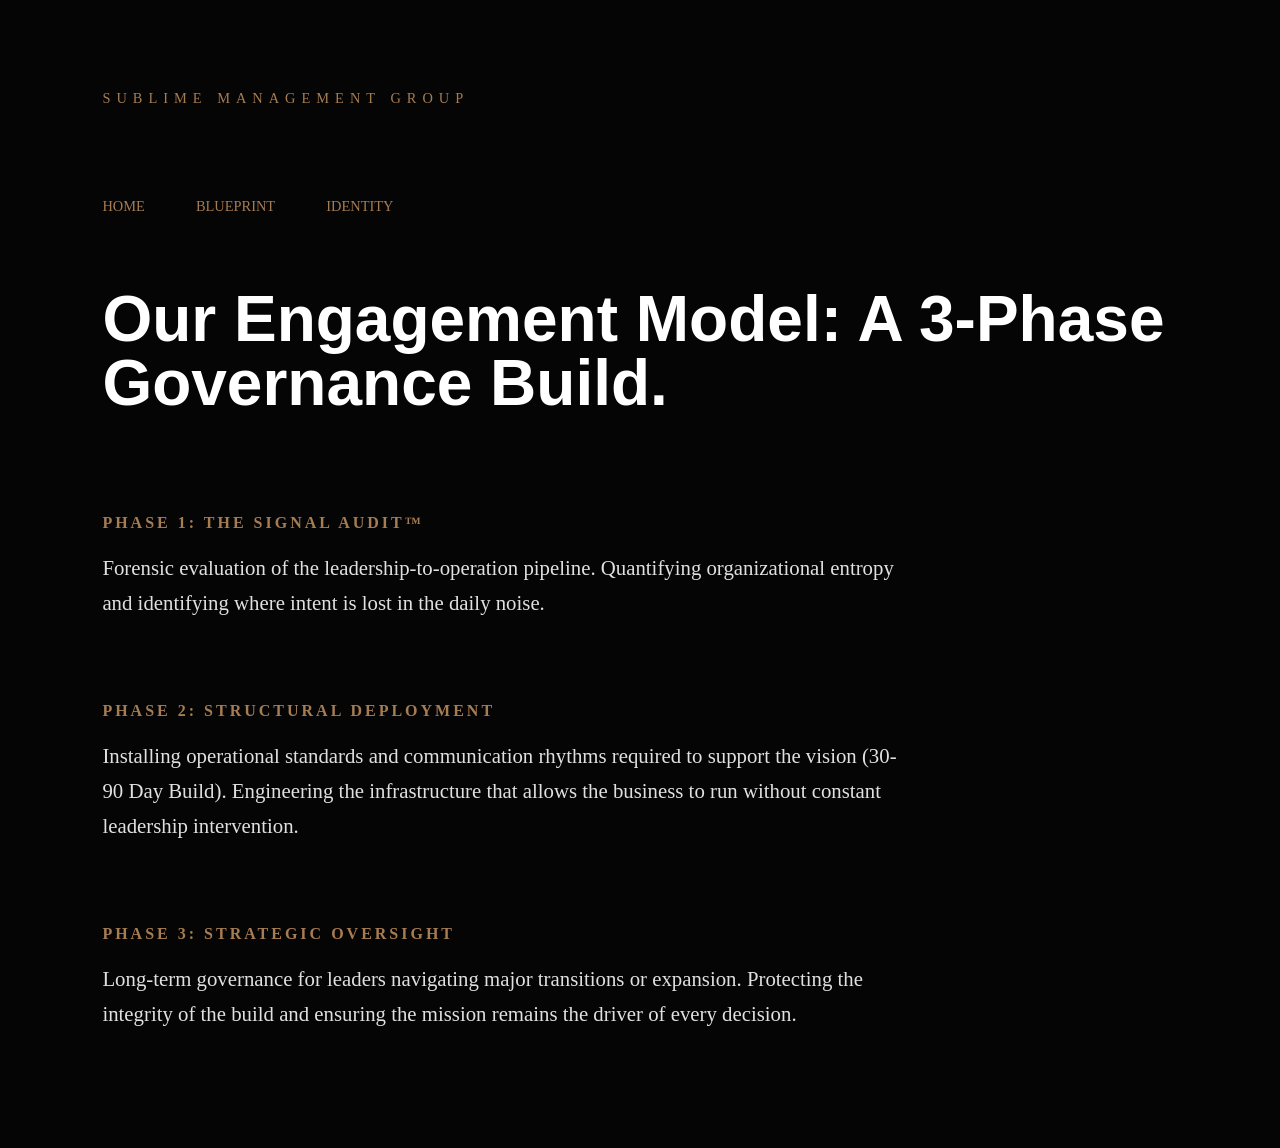
==== blueprint.html @ 36cf4adf "Update blueprint.html" ====
<!DOCTYPE html>
<html lang="en"><head><link rel="stylesheet" href="style.css"><title>Blueprint | Engagement Model</title></head>
<body>
    <div class="logo">Sublime MANAGEMENT GROUP</div>
    <nav><a href="index.html">Home</a><a href="blueprint.html">Blueprint</a><a href="identity.html">Identity</a></nav>
    <h1>Our Engagement Model: A 3-Phase Governance Build.</h1>
    <h3>Phase 1: The Signal Audit™</h3>
    <p>Forensic evaluation of the leadership-to-operation pipeline. Quantifying organizational entropy and identifying where intent is lost in the daily noise.</p>
    <h3>Phase 2: Structural Deployment</h3>
    <p>Installing operational standards and communication rhythms required to support the vision (30-90 Day Build). Engineering the infrastructure that allows the business to run without constant leadership intervention.</p>
    <h3>Phase 3: Strategic Oversight</h3>
    <p>Long-term governance for leaders navigating major transitions or expansion. Protecting the integrity of the build and ensuring the mission remains the driver of every decision.</p>
</body></html>
---- style.css ----
:root { --bg: #050505; --text: #ffffff; --bronze: #a67c52; }
* { margin: 0; padding: 0; box-sizing: border-box; }
body { 
    background: var(--bg); 
    color: var(--text); 
    font-family: 'Georgia', serif; 
    min-height: 100vh; 
    padding: 10vh 8vw; 
    display: flex; 
    flex-direction: column; 
    justify-content: flex-start;
}
.logo { color: var(--bronze); font-size: 0.9rem; letter-spacing: 6px; text-transform: uppercase; margin-bottom: 10vh; }
nav { margin-bottom: 8vh; }
nav a { color: var(--bronze); text-decoration: none; margin-right: 4vw; font-size: 0.9rem; text-transform: uppercase; }
h1 { font-family: sans-serif; font-size: clamp(2.5rem, 6vw, 4rem); line-height: 1; font-weight: 800; margin-bottom: 5vh; }
h3 { color: var(--bronze); font-size: 1rem; text-transform: uppercase; letter-spacing: 3px; margin-top: 6vh; margin-bottom: 2vh; }
p { font-size: 1.3rem; color: #e0e0e0; margin-bottom: 3vh; line-height: 1.7; max-width: 800px; }
.btn { display: inline-block; background: var(--bronze); color: #000; padding: 25px 50px; text-decoration: none; font-weight: bold; text-transform: uppercase; border: none; margin-top: 6vh; cursor: pointer; font-size: 1.1rem; }
input, textarea { width: 100%; background: #111; border: 1px solid #333; color: var(--text); padding: 20px; margin-bottom: 25px; font-size: 1.1rem; }
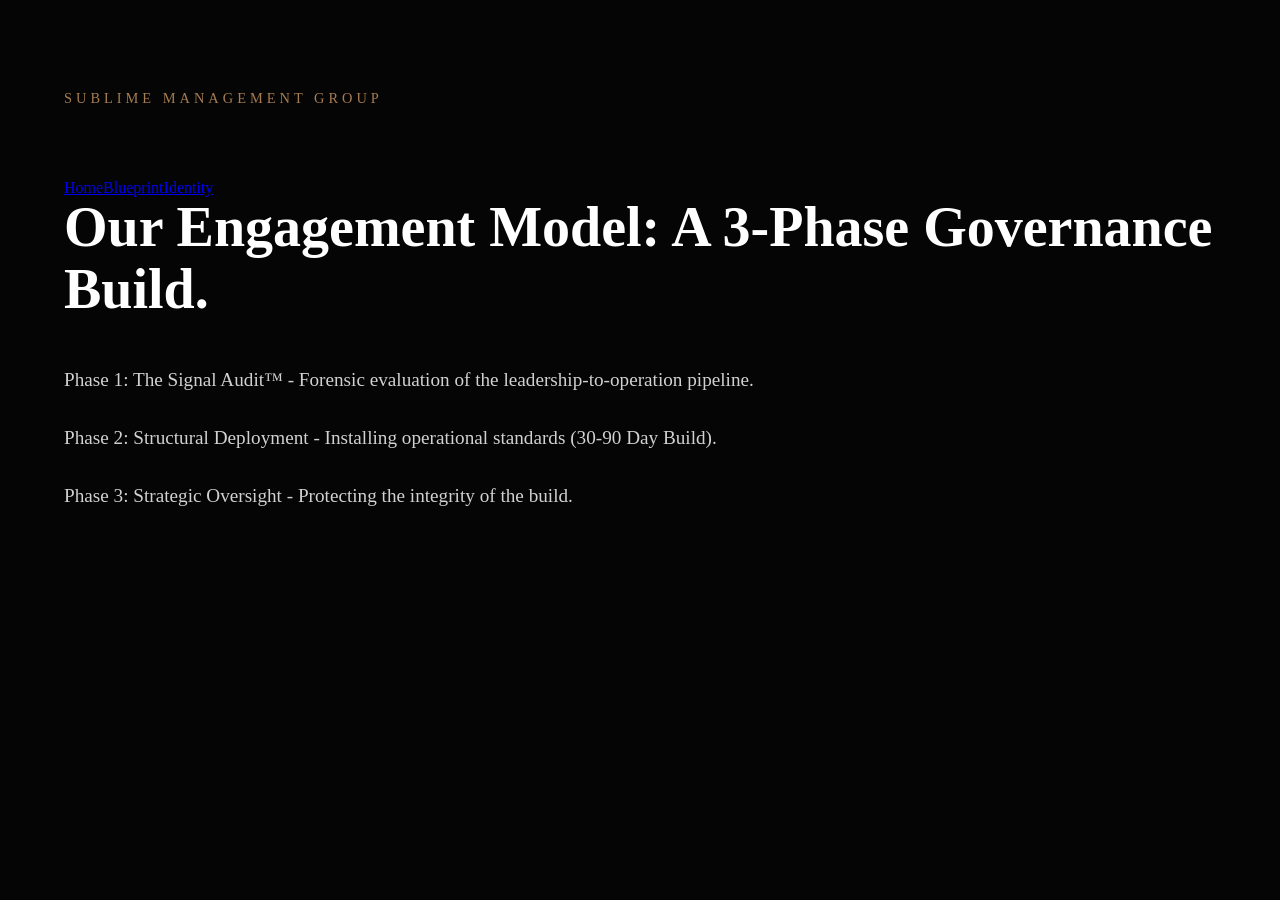
==== commit f9ea9814: "Update blueprint.html" ====
--- a/blueprint.html
+++ b/blueprint.html
@@ -1,13 +1,17 @@
 <!DOCTYPE html>
-<html lang="en"><head><link rel="stylesheet" href="style.css"><title>Blueprint | Engagement Model</title></head>
+<html lang="en">
+<head>
+    <meta charset="UTF-8">
+    <meta name="viewport" content="width=device-width, initial-scale=1.0">
+    <link rel="stylesheet" href="style.css">
+    <title>Blueprint</title>
+</head>
 <body>
     <div class="logo">Sublime MANAGEMENT GROUP</div>
     <nav><a href="index.html">Home</a><a href="blueprint.html">Blueprint</a><a href="identity.html">Identity</a></nav>
     <h1>Our Engagement Model: A 3-Phase Governance Build.</h1>
-    <h3>Phase 1: The Signal Audit™</h3>
-    <p>Forensic evaluation of the leadership-to-operation pipeline. Quantifying organizational entropy and identifying where intent is lost in the daily noise.</p>
-    <h3>Phase 2: Structural Deployment</h3>
-    <p>Installing operational standards and communication rhythms required to support the vision (30-90 Day Build). Engineering the infrastructure that allows the business to run without constant leadership intervention.</p>
-    <h3>Phase 3: Strategic Oversight</h3>
-    <p>Long-term governance for leaders navigating major transitions or expansion. Protecting the integrity of the build and ensuring the mission remains the driver of every decision.</p>
-</body></html>
+    <p>Phase 1: The Signal Audit™ - Forensic evaluation of the leadership-to-operation pipeline.</p>
+    <p>Phase 2: Structural Deployment - Installing operational standards (30-90 Day Build).</p>
+    <p>Phase 3: Strategic Oversight - Protecting the integrity of the build.</p>
+</body>
+</html>
--- a/style.css
+++ b/style.css
@@ -1,20 +1,39 @@
-:root { --bg: #050505; --text: #ffffff; --bronze: #a67c52; }
+:root { 
+    --bg: #050505; 
+    --text: #ffffff; 
+    --bronze: #a67c52; 
+}
 * { margin: 0; padding: 0; box-sizing: border-box; }
-body { 
-    background: var(--bg); 
-    color: var(--text); 
-    font-family: 'Georgia', serif; 
-    min-height: 100vh; 
-    padding: 10vh 8vw; 
-    display: flex; 
-    flex-direction: column; 
+
+html, body {
+    width: 100%;
+    min-height: 100%;
+    background-color: var(--bg);
+    color: var(--text);
+    font-family: 'Georgia', serif;
+}
+
+/* This container ensures the content fills the space correctly */
+body {
+    display: flex;
+    flex-direction: column;
+    padding: 10vh 5vw; /* This distributes the content vertically */
     justify-content: flex-start;
 }
-.logo { color: var(--bronze); font-size: 0.9rem; letter-spacing: 6px; text-transform: uppercase; margin-bottom: 10vh; }
-nav { margin-bottom: 8vh; }
-nav a { color: var(--bronze); text-decoration: none; margin-right: 4vw; font-size: 0.9rem; text-transform: uppercase; }
-h1 { font-family: sans-serif; font-size: clamp(2.5rem, 6vw, 4rem); line-height: 1; font-weight: 800; margin-bottom: 5vh; }
-h3 { color: var(--bronze); font-size: 1rem; text-transform: uppercase; letter-spacing: 3px; margin-top: 6vh; margin-bottom: 2vh; }
-p { font-size: 1.3rem; color: #e0e0e0; margin-bottom: 3vh; line-height: 1.7; max-width: 800px; }
-.btn { display: inline-block; background: var(--bronze); color: #000; padding: 25px 50px; text-decoration: none; font-weight: bold; text-transform: uppercase; border: none; margin-top: 6vh; cursor: pointer; font-size: 1.1rem; }
-input, textarea { width: 100%; background: #111; border: 1px solid #333; color: var(--text); padding: 20px; margin-bottom: 25px; font-size: 1.1rem; }
+
+.logo { color: var(--bronze); font-size: 0.9rem; letter-spacing: 4px; text-transform: uppercase; margin-bottom: 8vh; }
+
+h1 { font-size: clamp(2rem, 5vw, 3.5rem); line-height: 1.1; font-weight: 800; margin-bottom: 5vh; }
+
+p { font-size: 1.2rem; line-height: 1.6; color: #d1d1d1; margin-bottom: 3vh; max-width: 800px; }
+
+.btn { 
+    display: inline-block; 
+    background: var(--bronze); 
+    color: #000; 
+    padding: 20px 40px; 
+    text-decoration: none; 
+    font-weight: bold; 
+    text-transform: uppercase; 
+    margin-top: 5vh; 
+}
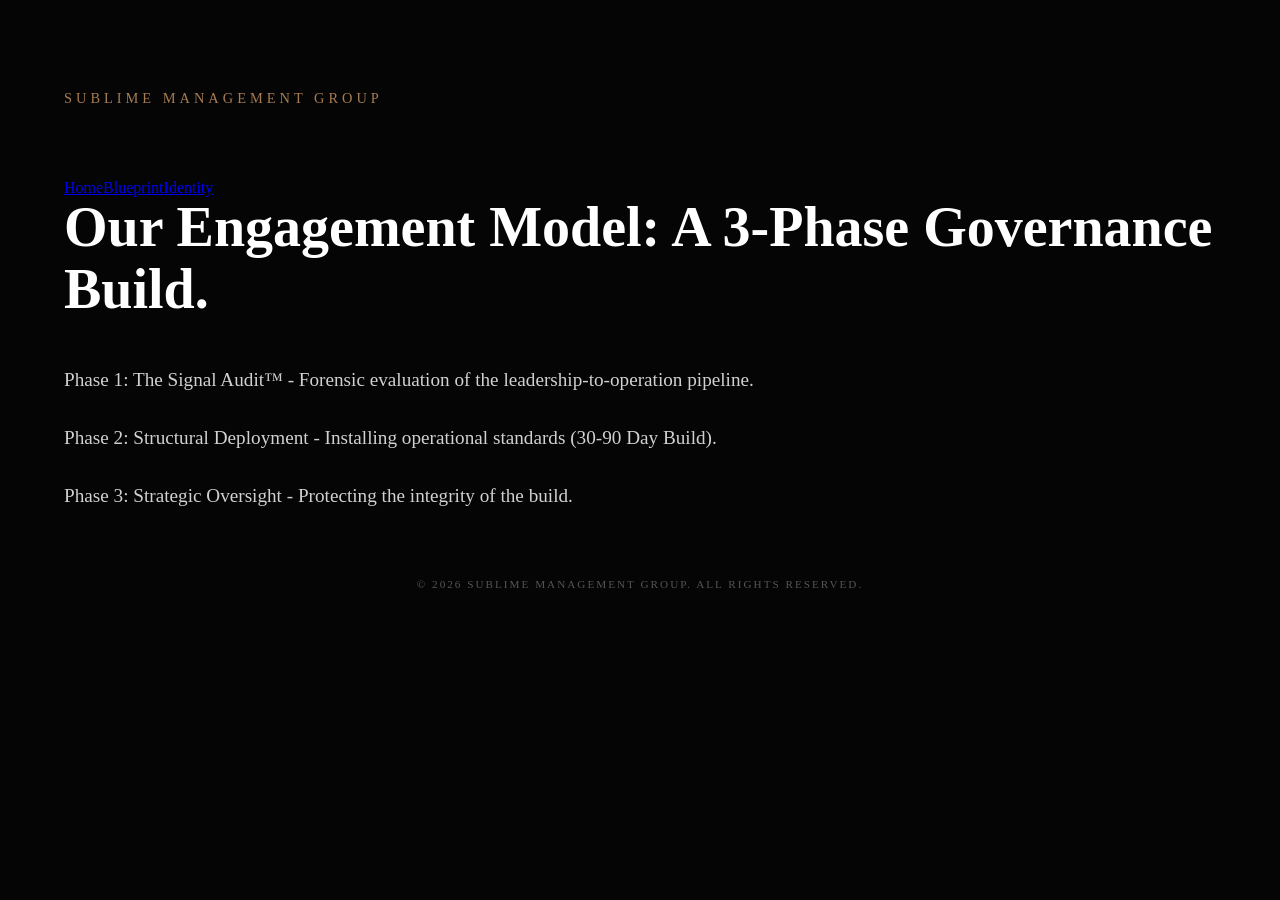
==== commit 97331d92: "Update blueprint.html" ====
--- a/blueprint.html
+++ b/blueprint.html
@@ -13,5 +13,6 @@
     <p>Phase 1: The Signal Audit™ - Forensic evaluation of the leadership-to-operation pipeline.</p>
     <p>Phase 2: Structural Deployment - Installing operational standards (30-90 Day Build).</p>
     <p>Phase 3: Strategic Oversight - Protecting the integrity of the build.</p>
+    <footer style="margin-top:auto; padding:40px 0; font-size:0.7rem; color:#555; text-transform:uppercase; letter-spacing:2px; text-align:center;">&copy; 2026 SUBLIME MANAGEMENT GROUP. ALL RIGHTS RESERVED.</footer>
 </body>
 </html>
